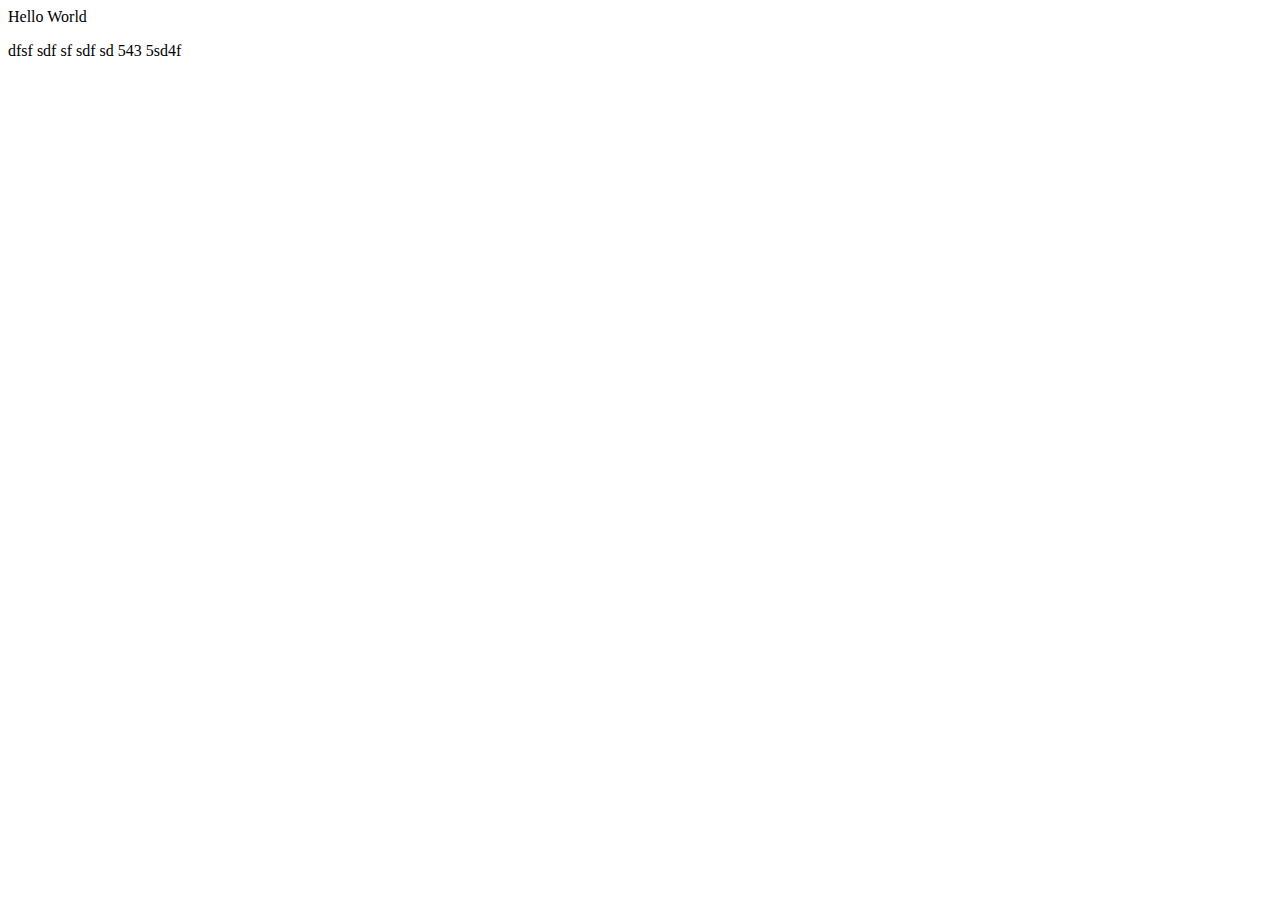
==== index.html @ 165bb2cf "Add files via upload" ====
﻿<!DOCTYPE html>
<html lang="en">
<head>
    <title>My First HTML5 Web Page</title>
    <meta charset="utf-8">
</head>
<body>
    Hello World
    <p>dfsf sdf sf sdf sd 543 5sd4f </p>
</body>
</html>
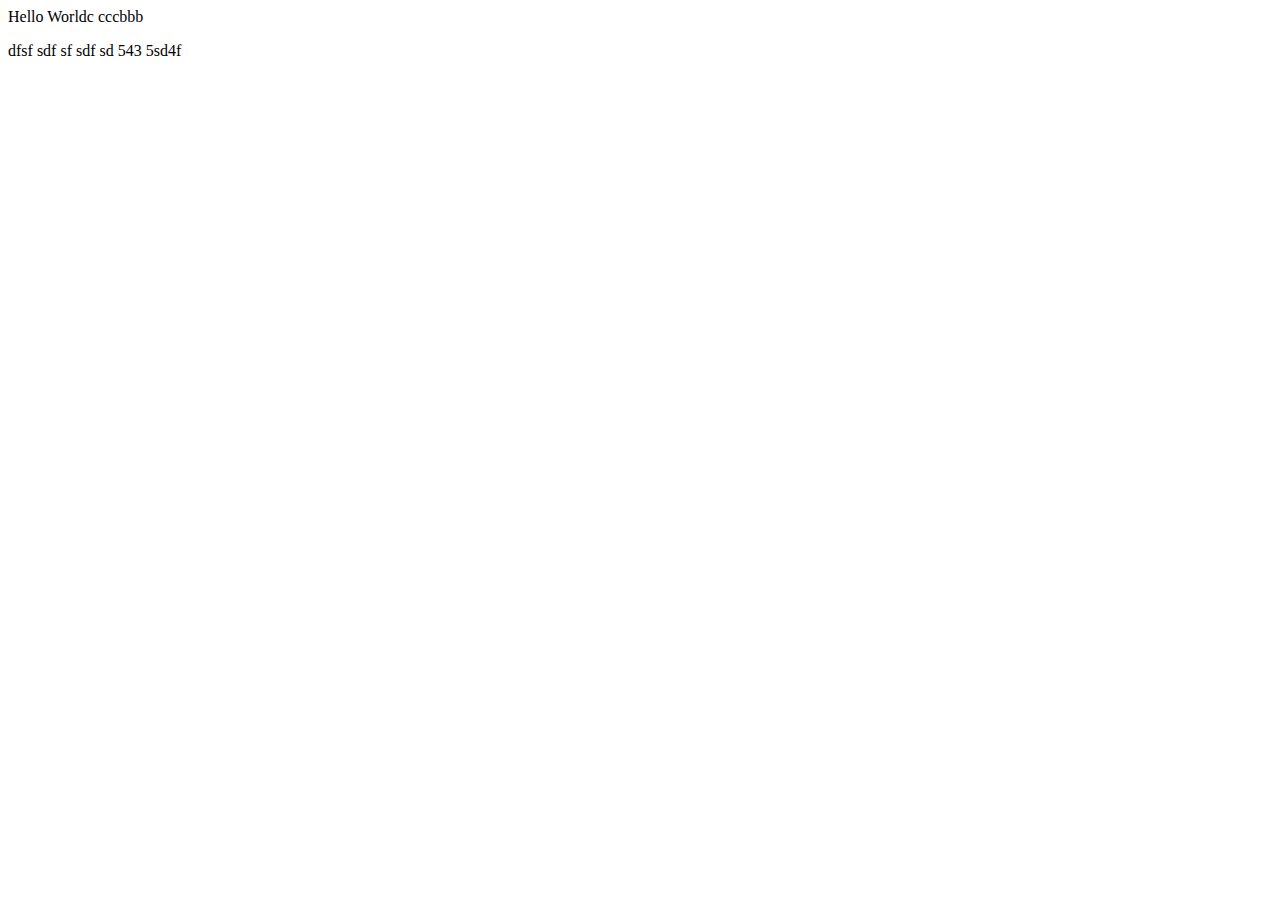
==== commit 13eb3e8e: "d" ====
--- a/index.html
+++ b/index.html
@@ -5,7 +5,7 @@
     <meta charset="utf-8">
 </head>
 <body>
-    Hello World
+    Hello Worldc cccbbb
     <p>dfsf sdf sf sdf sd 543 5sd4f </p>
 </body>
 </html>
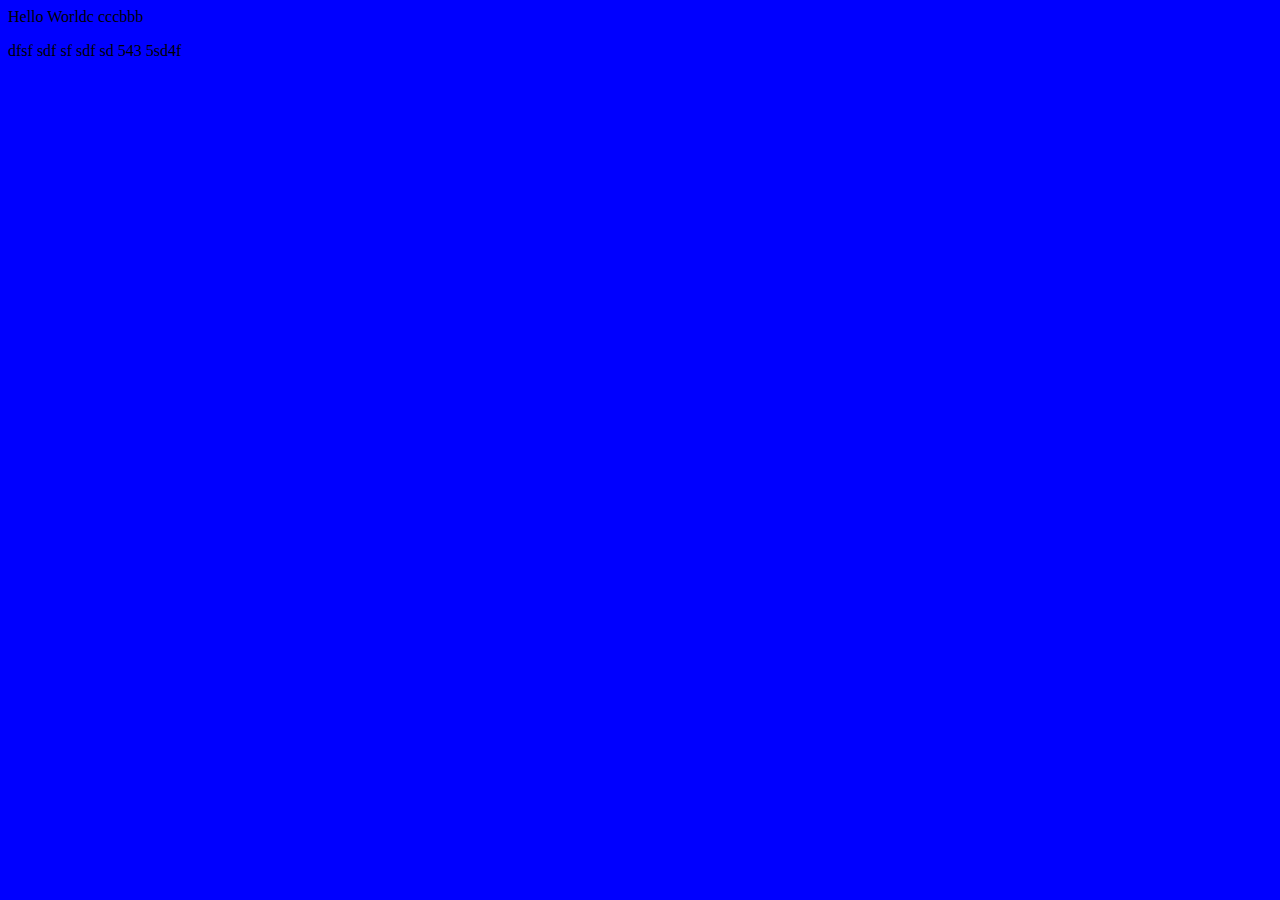
==== commit a6270370: "背景颜色" ====
--- a/index.html
+++ b/index.html
@@ -3,6 +3,7 @@
 <head>
     <title>My First HTML5 Web Page</title>
     <meta charset="utf-8">
+    <link rel="stylesheet" href="style.css" sype="text/css" />
 </head>
 <body>
     Hello Worldc cccbbb
--- a/style.css
+++ b/style.css
@@ -0,0 +1,3 @@
+﻿body {
+    background-color:blue;
+}
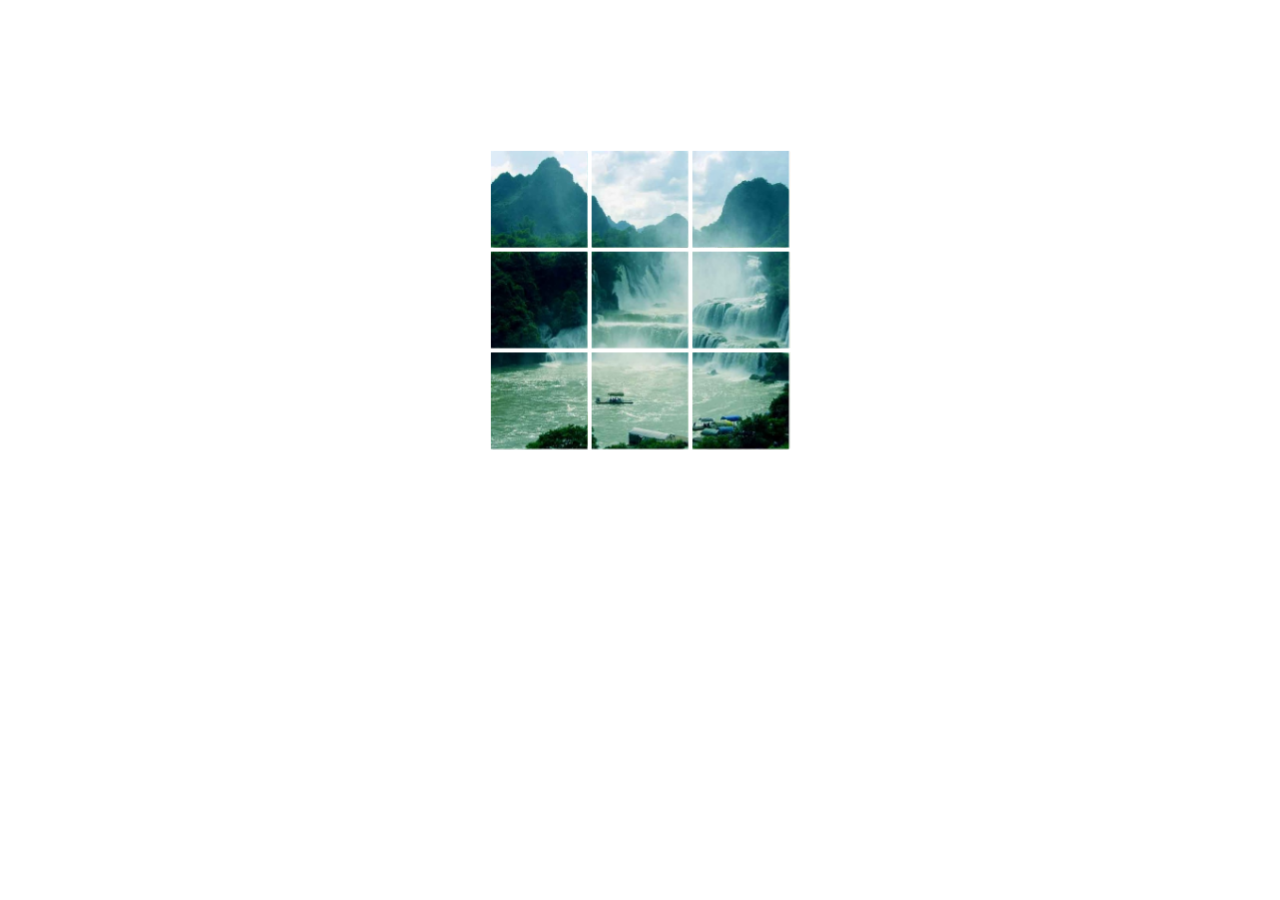
==== commit b53c4db5: "动画" ====
--- a/index.html
+++ b/index.html
@@ -1,17 +1,162 @@
 ﻿<!DOCTYPE html>
-<html lang="en">
+<html>
+
 <head>
-    <title>My First HTML5 Web Page</title>
+    <title></title>
     <meta charset="utf-8">
-    <link rel="stylesheet" href="style.css" sype="text/css" />
-</head>
-<body>
-    Hello Worldc cccbbb
-    <p>dfsf sdf sf sdf sd 543 5sd4f </p>
-</body>
-</html>
+
+    <style type="text/css">
+        * {
+            margin: 0;
+            padding: 0;
+        }
+
+        .container {
+            width: 300px;
+            height: 300px;
+            margin: 150px auto;
+            perspective: 20000px;
+        }
+
+        .box {
+            width: 300px;
+            height: 300px;
+            transform-style: preserve-3d;
+            animation: ro 4s linear infinite;
+        }
+
+        @keyframes ro {
+            0% {
+                transform: rotateX(0deg) rotateY(45deg);
+            }
+
+            100% {
+                transform: rotateX(360deg)rotateY(360deg);
+            }
+        }
+
+        .box-page {
+            width: 300px;
+            height: 300px;
+            position: absolute;
+            transform-style: preserve-3d;
+        }
+
+        .top {
+            transform: translateZ(150px);
+        }
 
 
+        .bottom {
+            transform: translateZ(-150px) rotate(-180deg);
+        }
 
+        .left {
+            transform: translateX(-150px) rotateY(-90deg);
+        }
 
+        .right {
+            transform: translateX(150px) rotateY(90deg);
+        }
 
+        .before {
+            transform: translateY(150px) rotateX(-90deg);
+        }
+
+        .after {
+            transform: translateY(-150px) rotateX(90deg);
+        }
+
+        .box-page div:nth-child(1) {
+            animation: a1 4.5s ease-in;
+        }
+
+        .box-page div:nth-child(2) {
+            animation: a1 4.5s ease-in 0.5s;
+        }
+
+        .box-page div:nth-child(3) {
+            animation: a1 4.5s ease-in 1.5s;
+        }
+
+        .box-page div:nth-child(4) {
+            animation: a1 4.5s ease-in 2s;
+        }
+
+        .box-page div:nth-child(5) {
+            animation: a1 4.5s ease-in 2.5s;
+        }
+
+        .box-page div:nth-child(6) {
+            animation: a1 4.5s ease-in 3s;
+        }
+
+        .box-page div:nth-child(7) {
+            animation: a1 4.5s ease-in 3.5s;
+        }
+
+        .box-page div:nth-child(8) {
+            animation: a1 4.5s ease-in 4s;
+        }
+
+        .box-page div:nth-child(9) {
+            animation: a1 4.5s ease-in 4.5s;
+        }
+
+        @keyframes a1 {
+
+            0% {
+                transform: translateZ(0px) scale(1) rotateZ(0deg);
+            }
+
+            20% {
+                transform: translateZ(300px) scale(0) rotateZ(720deg);
+            }
+
+            90% {
+                transform: translateZ(300px) scale(0) rotateZ(7200deg);
+            }
+
+            100% {
+                transform: translateZ(0px) scale(1) rotateZ(0deg);
+            }
+        }
+    </style>
+
+</head>
+
+<body>
+    <div class="container">
+        <div class="box">
+            <div class="box-page top"></div>
+            <div class="box-page bottom"></div>
+            <div class="box-page left"></div>
+            <div class="box-page right"></div>
+            <div class="box-page before"></div>
+            <div class="box-page after"></div>
+        </div>
+    </div>
+
+    <script type="text/javascript">
+var arr = document.querySelectorAll(".box-page");
+
+for(var n=0;n<arr.length;n++){
+
+   for(var r=0;r<3;r++){
+
+	for(var c=0;c<3;c++){
+               var divs = document.createElement("div");
+		divs.style.cssText="width:100px; height:100px; border:2px solid #fff; box-sizing:border-box; position:absolute;background-image:url(img/"+n+".jpg);background-size:300px 300px;"
+		arr[n].appendChild(divs);
+divs.style.left=c*100+"px";
+	divs.style.top=r*100+"px";
+divs.style.backgroundPositionX=-c*100+"px";
+divs.style.backgroundPositionY=-r*100+"px";
+		}
+
+	}
+
+ }
+    </script>
+</body>
+</html>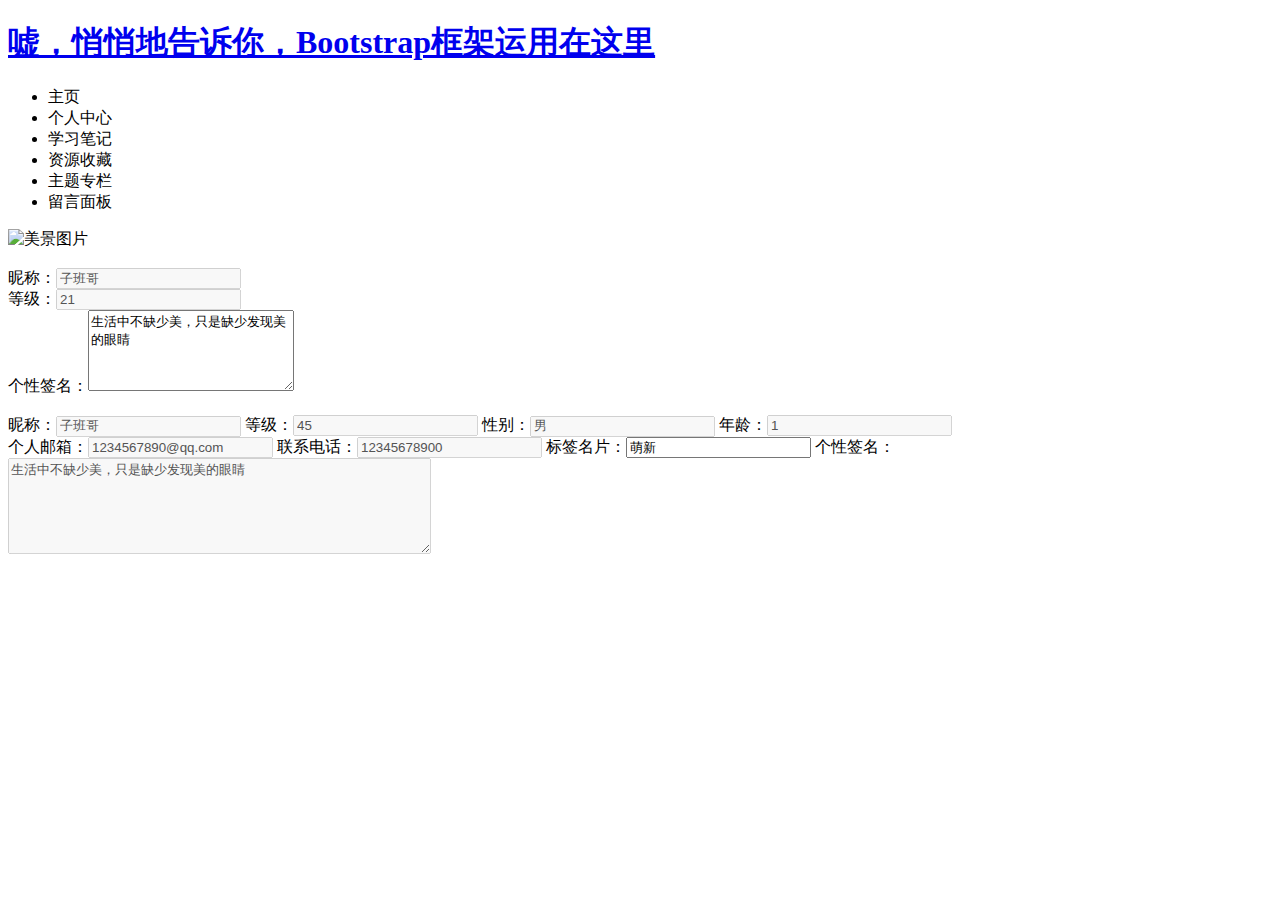
==== commit e39b6fec: "前端练习" ====
--- a/index.html
+++ b/index.html
@@ -1,162 +1,63 @@
-﻿<!DOCTYPE html>
-<html>
-
-<head>
-    <title></title>
-    <meta charset="utf-8">
-
-    <style type="text/css">
-        * {
-            margin: 0;
-            padding: 0;
-        }
-
-        .container {
-            width: 300px;
-            height: 300px;
-            margin: 150px auto;
-            perspective: 20000px;
-        }
-
-        .box {
-            width: 300px;
-            height: 300px;
-            transform-style: preserve-3d;
-            animation: ro 4s linear infinite;
-        }
-
-        @keyframes ro {
-            0% {
-                transform: rotateX(0deg) rotateY(45deg);
-            }
-
-            100% {
-                transform: rotateX(360deg)rotateY(360deg);
-            }
-        }
-
-        .box-page {
-            width: 300px;
-            height: 300px;
-            position: absolute;
-            transform-style: preserve-3d;
-        }
-
-        .top {
-            transform: translateZ(150px);
-        }
-
-
-        .bottom {
-            transform: translateZ(-150px) rotate(-180deg);
-        }
-
-        .left {
-            transform: translateX(-150px) rotateY(-90deg);
-        }
-
-        .right {
-            transform: translateX(150px) rotateY(90deg);
-        }
-
-        .before {
-            transform: translateY(150px) rotateX(-90deg);
-        }
-
-        .after {
-            transform: translateY(-150px) rotateX(90deg);
-        }
-
-        .box-page div:nth-child(1) {
-            animation: a1 4.5s ease-in;
-        }
-
-        .box-page div:nth-child(2) {
-            animation: a1 4.5s ease-in 0.5s;
-        }
-
-        .box-page div:nth-child(3) {
-            animation: a1 4.5s ease-in 1.5s;
-        }
-
-        .box-page div:nth-child(4) {
-            animation: a1 4.5s ease-in 2s;
-        }
-
-        .box-page div:nth-child(5) {
-            animation: a1 4.5s ease-in 2.5s;
-        }
-
-        .box-page div:nth-child(6) {
-            animation: a1 4.5s ease-in 3s;
-        }
-
-        .box-page div:nth-child(7) {
-            animation: a1 4.5s ease-in 3.5s;
-        }
-
-        .box-page div:nth-child(8) {
-            animation: a1 4.5s ease-in 4s;
-        }
-
-        .box-page div:nth-child(9) {
-            animation: a1 4.5s ease-in 4.5s;
-        }
-
-        @keyframes a1 {
-
-            0% {
-                transform: translateZ(0px) scale(1) rotateZ(0deg);
-            }
-
-            20% {
-                transform: translateZ(300px) scale(0) rotateZ(720deg);
-            }
-
-            90% {
-                transform: translateZ(300px) scale(0) rotateZ(7200deg);
-            }
-
-            100% {
-                transform: translateZ(0px) scale(1) rotateZ(0deg);
-            }
-        }
-    </style>
-
-</head>
-
-<body>
-    <div class="container">
-        <div class="box">
-            <div class="box-page top"></div>
-            <div class="box-page bottom"></div>
-            <div class="box-page left"></div>
-            <div class="box-page right"></div>
-            <div class="box-page before"></div>
-            <div class="box-page after"></div>
-        </div>
-    </div>
-
-    <script type="text/javascript">
-var arr = document.querySelectorAll(".box-page");
-
-for(var n=0;n<arr.length;n++){
-
-   for(var r=0;r<3;r++){
-
-	for(var c=0;c<3;c++){
-               var divs = document.createElement("div");
-		divs.style.cssText="width:100px; height:100px; border:2px solid #fff; box-sizing:border-box; position:absolute;background-image:url(img/"+n+".jpg);background-size:300px 300px;"
-		arr[n].appendChild(divs);
-divs.style.left=c*100+"px";
-	divs.style.top=r*100+"px";
-divs.style.backgroundPositionX=-c*100+"px";
-divs.style.backgroundPositionY=-r*100+"px";
-		}
-
-	}
-
- }
-    </script>
-</body>
+﻿<!DOCTYPE html>
+
+<html lang="en" xmlns="http://www.w3.org/1999/xhtml">
+<head>
+    <meta charset="utf-8" />
+    <title>
+        子班哥的百宝箱
+    </title>
+<link href="Self2.0.css" rel="stylesheet" type="text/css">
+	<script src="turn.js"></script>
+</head>
+<body>
+    <div id="container">
+        <div id="Self-Top"><h1><a id="555" href="#">嘘，悄悄地告诉你，Bootstrap框架运用在这里</a></h1></div>
+        <div id="Self-Nav-Top">
+		  <div class="logo"></div>
+		<ul>
+			<li>主页</li>
+			<li>个人中心</li>
+			<li>学习笔记</li>
+			<li>资源收藏</li>
+			<li>主题专栏</li>
+			<li>留言面板</li>
+			</ul>
+	  </div>
+        <div id="Self-TopImg"><img id="STP-img" src="img/img2/img1.png" alt="美景图片"></div>
+        <div id="Self-Inf">
+			<div id="Self-Inf-Base">
+				<div class="SIB-handImg">&nbsp;</div>
+				<div class="SIB-infTxt">
+				<label>昵称：</label><input type="text" name="name" class="name" value="子班哥" disabled><br>
+				<label>等级：</label><input type="text" name="grade" class="grade" value="21" disabled><br>
+				<label>个性签名：</label><textarea readonly name="information" class="information" cols="23" rows="5">生活中不缺少美，只是缺少发现美的眼睛</textarea><br>
+				</div>
+			</div>
+			<div id="Self-Inf-Detail">
+			<div class="SIB-handImg">&nbsp;</div>
+				<form name="SID-infTxt1" id="SID-infTxt1">
+				   <div border="1" class="SID-infTab1" >   
+					<label>昵称：</label><input type="text" name="name" class="name" value="子班哥" disabled>
+					<label>等级：</label><input type="text" name="grade" class="grade" value="45" disabled> 
+					<label>性别：</label><input type="text" name="sex" class="sex" value="男" disabled>  
+					<label>年龄：</label><input type="text" name="sex" class="age" value="1" disabled>  
+				   </div>
+					<div border="1" class="SID-infTab2"  >   
+					
+						<label for="email">个人邮箱：</label><input type="email"  name="email" class="email" value="1234567890@qq.com" disabled>
+						<label for="call">联系电话：</label><input type="text"  name="call" class="call" value="12345678900" disabled>
+						<label for="label2">标签名片：</label><input type="text" name="label2" class="label2" value="萌新">
+						<label for="information">个性签名：</label><textarea name="information" class="information" cols="50" rows="6" disabled>生活中不缺少美，只是缺少发现美的眼睛</textarea>	
+				
+				   </div>
+			
+				
+				</form>	
+			</div>
+		</div>
+        <div id="Self-Tail"></div>
+        <div id="Self-Ad"></div>
+
+    </div>
+</body>
 </html>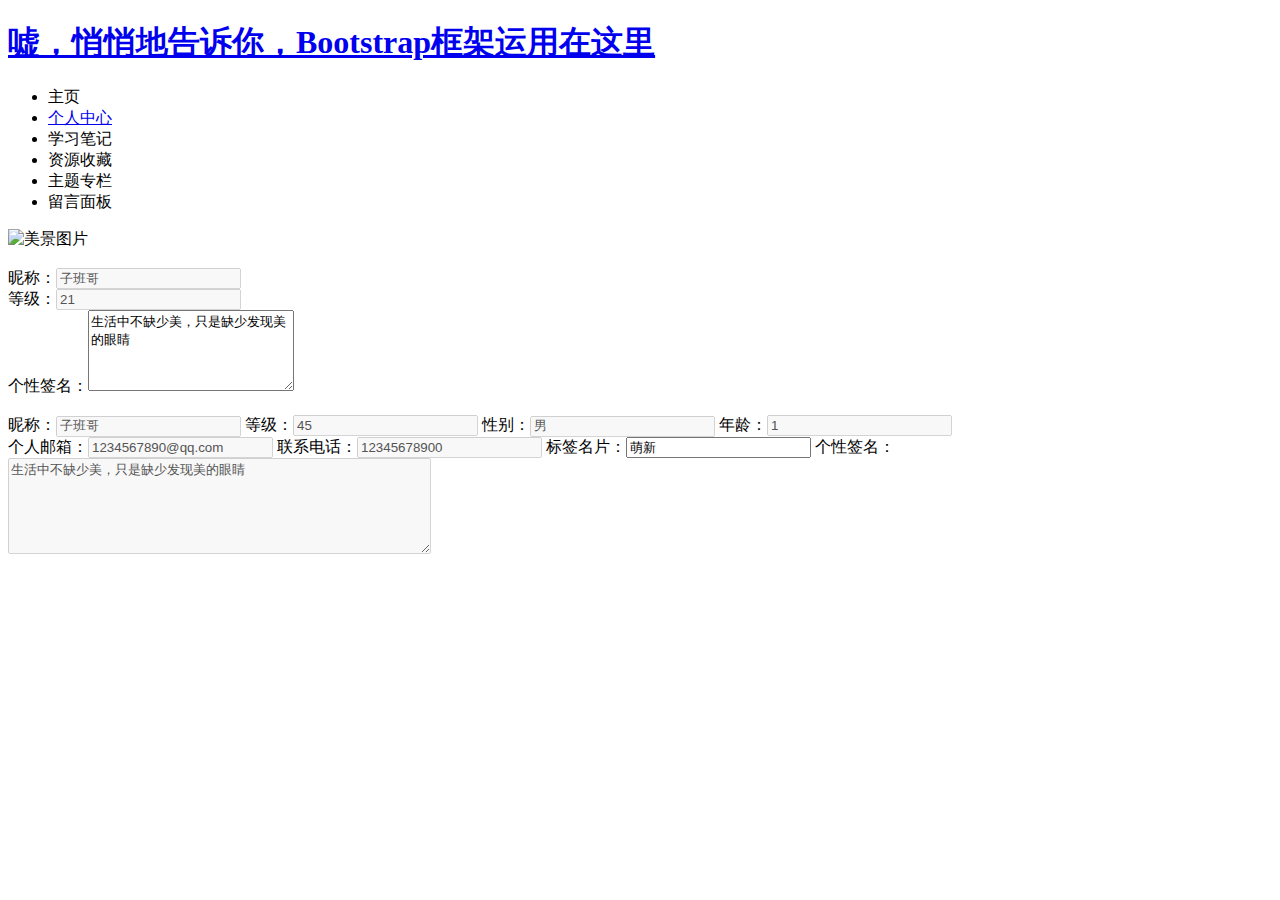
==== commit 374d757b: "Update index.html" ====
--- a/index.html
+++ b/index.html
@@ -16,7 +16,7 @@
 		  <div class="logo"></div>
 		<ul>
 			<li>主页</li>
-			<li>个人中心</li>
+			<li><a id="selfcenter" href="www.baidu.com">个人中心</a></li>
 			<li>学习笔记</li>
 			<li>资源收藏</li>
 			<li>主题专栏</li>
@@ -60,4 +60,4 @@
 
     </div>
 </body>
-</html>+</html>
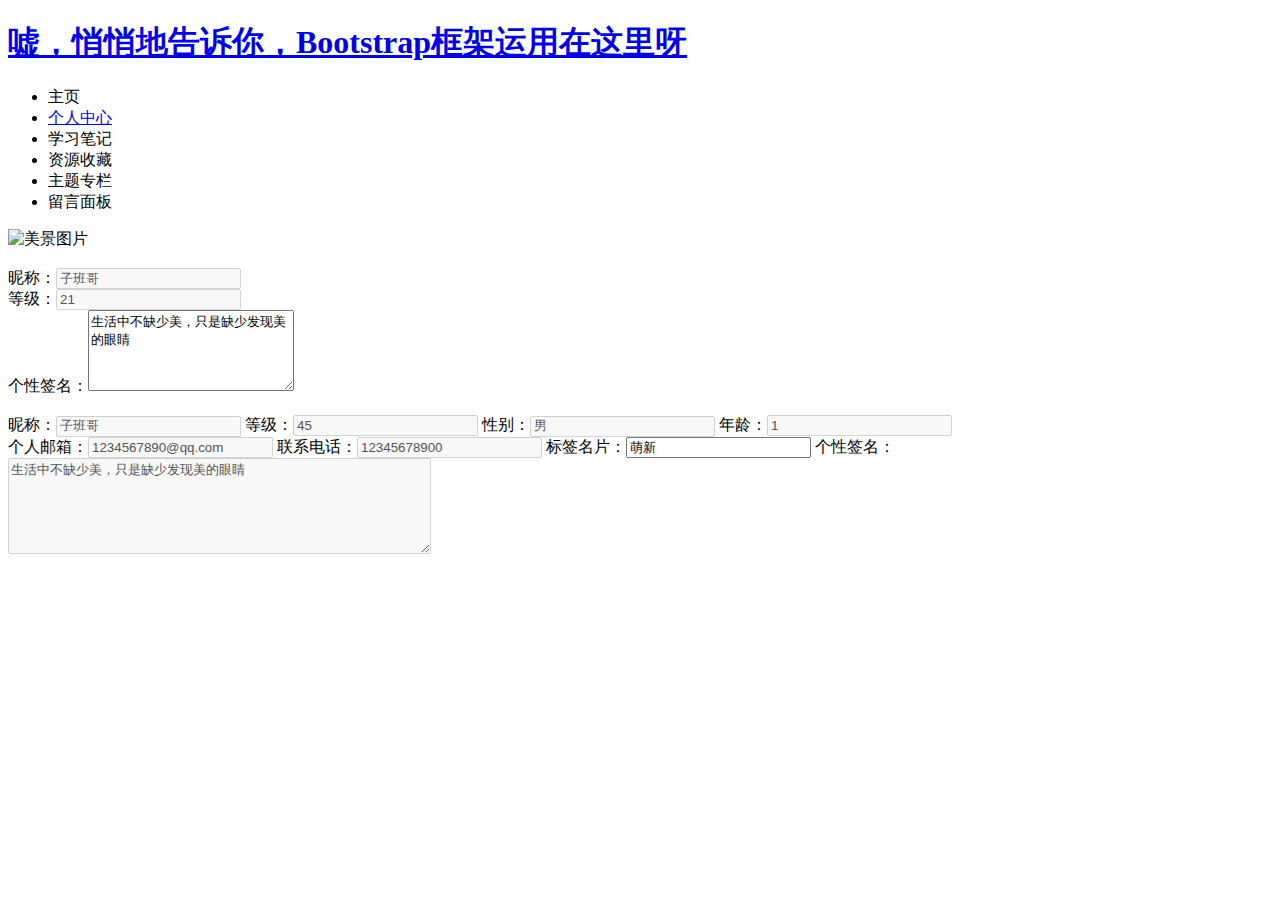
==== commit 61e8807f: "Update index.html" ====
--- a/index.html
+++ b/index.html
@@ -11,7 +11,7 @@
 </head>
 <body>
     <div id="container">
-        <div id="Self-Top"><h1><a id="555" href="#">嘘，悄悄地告诉你，Bootstrap框架运用在这里</a></h1></div>
+        <div id="Self-Top"><h1><a id="555" href="#">嘘，悄悄地告诉你，Bootstrap框架运用在这里呀</a></h1></div>
         <div id="Self-Nav-Top">
 		  <div class="logo"></div>
 		<ul>
